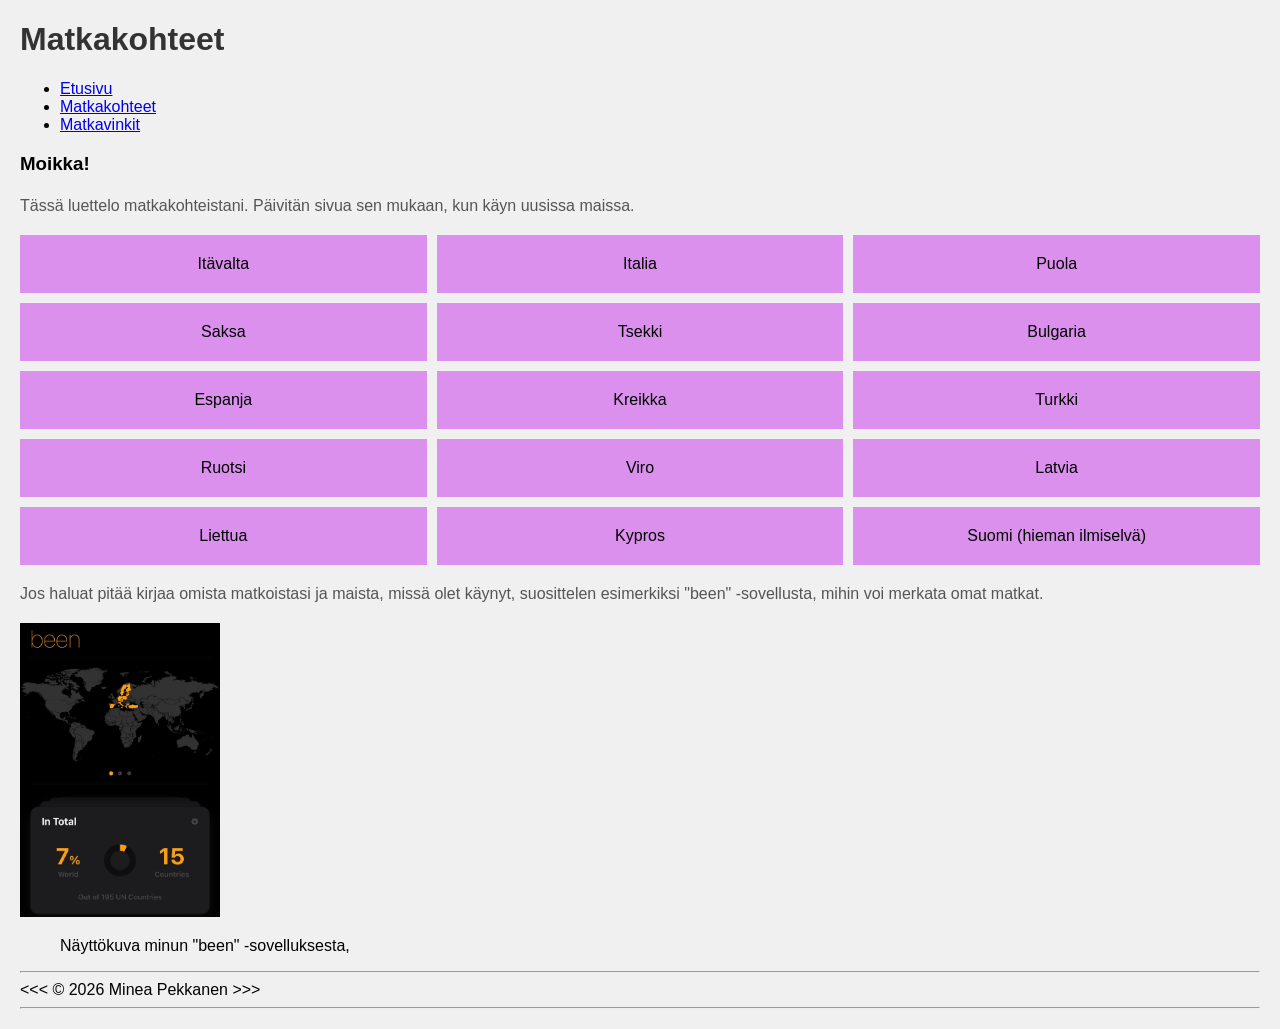
==== kohteet.html @ 9c5ca32c "Add files via upload" ====
<!DOCTYPE html>
<html lang="en">
<head>
    <meta charset="UTF-8">
    <title>Matkakohteet</title>
    <link rel="stylesheet" href="kohteet.css">
</head>
<body>
    <h1>Matkakohteet</h1>
    <nav>
  <ul>
    <li><a href="index.html">Etusivu</a></li>
    <li><a href="kohteet.html">Matkakohteet</a></li>
    <li><a href="vinkit.html">Matkavinkit</a></li>
  </ul>
<form>
    <div class="content-box">
    <h3>Moikka!</h3>
    <p>Tässä luettelo matkakohteistani.
        Päivitän sivua sen mukaan, kun käyn uusissa maissa.
    </p>
    </p>
    </div>
</form>
</nav>
    <div class="grid-container">
    <div class="grid-item">Itävalta</div>
    <div class="grid-item">Italia</div>
    <div class="grid-item">Puola</div>
    <div class="grid-item">Saksa</div>
    <div class="grid-item">Tsekki</div>
    <div class="grid-item">Bulgaria</div>
    <div class="grid-item">Espanja</div>
    <div class="grid-item">Kreikka</div>
    <div class="grid-item">Turkki</div>
    <div class="grid-item">Ruotsi</div>
    <div class="grid-item">Viro</div>
    <div class="grid-item">Latvia</div>
    <div class="grid-item">Liettua</div>
    <div class="grid-item">Kypros</div>
    <div class="grid-item">Suomi (hieman ilmiselvä)</div>
</div>
<p>Jos haluat pitää kirjaa omista matkoistasi ja maista, missä olet käynyt, suosittelen esimerkiksi "been" -sovellusta, mihin voi merkata omat matkat.</p>
<img src="IMG_8597.jpg" alt="Been-sovellus näkymä" width="200">
<blockquote class="quote">
    Näyttökuva minun "been" -sovelluksesta,
</blockquote>
<hr>
    &lt;&lt;&lt;  &copy; 2026 Minea Pekkanen &gt;&gt;&gt;
    <hr/>
</body>
</html>
---- kohteet.css ----
.grid-container {
  display: grid;
  grid-template-columns: repeat(3, 1fr);
  gap: 10px;
}
.grid-item {
  background-color: rgb(219, 144, 238);
  padding: 20px;
  text-align: center;
}
.flex-container {
  display: flex;
  justify-content: space-around;
  align-items: center;
}
.responsive-box {
  padding: 20px;
  text-align: center;
}
.responsive-container {
  display: flex;
  flex-wrap: wrap;
}
body {
        font-family: Arial, sans-serif;
        background-color: #f0f0f0;
        margin: 20px;
    }
    h1 {
        color: #333;
    }
    
    p {
        color: #555;
        line-height: 1.6;
    }
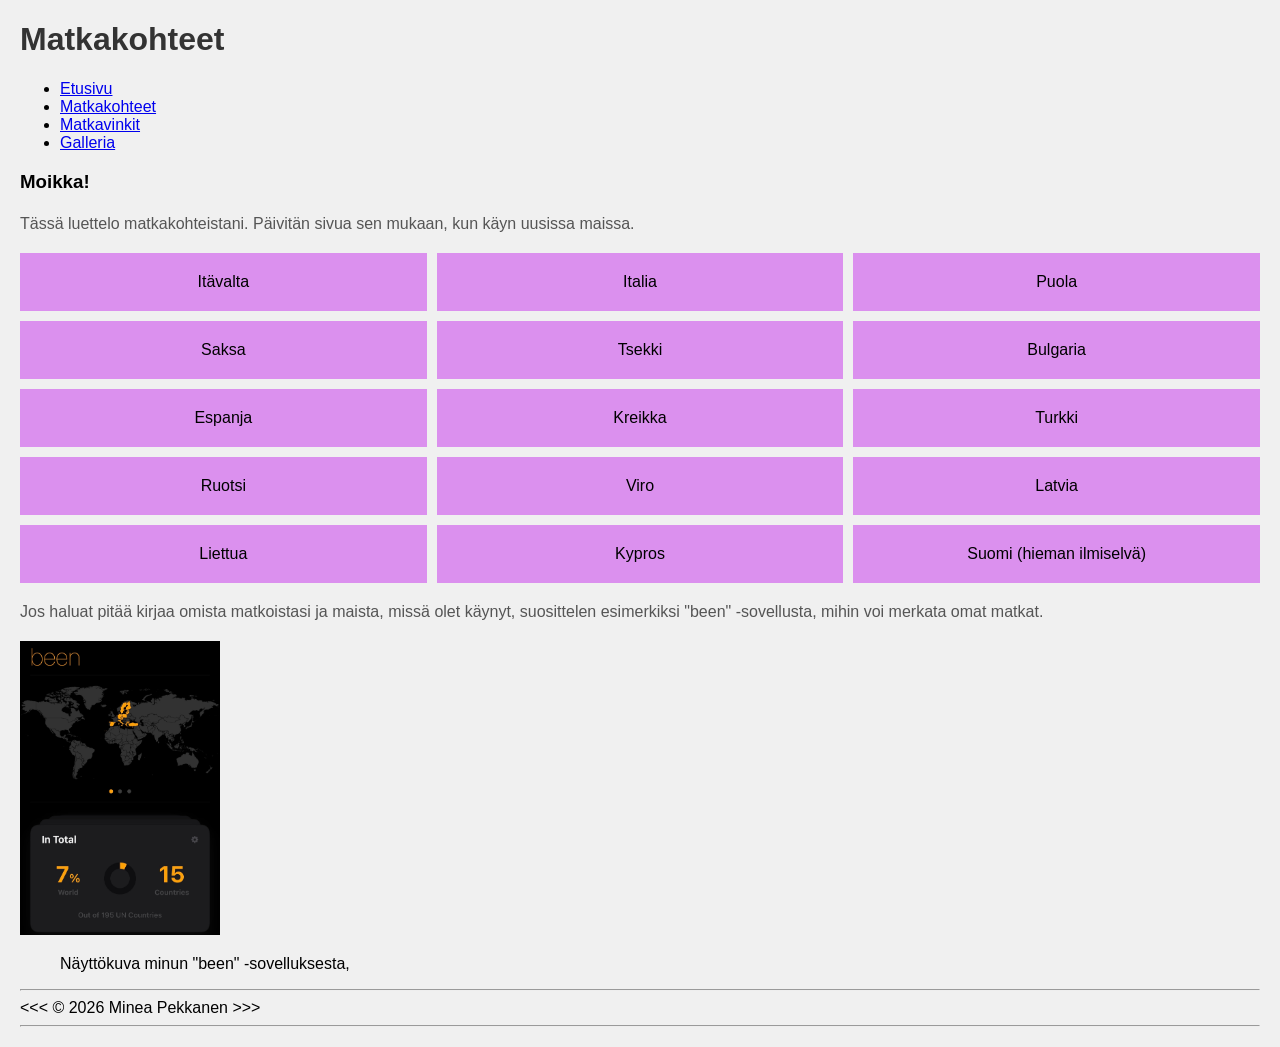
==== commit d24d6384: "Update kohteet.html" ====
--- a/kohteet.html
+++ b/kohteet.html
@@ -12,6 +12,7 @@
     <li><a href="index.html">Etusivu</a></li>
     <li><a href="kohteet.html">Matkakohteet</a></li>
     <li><a href="vinkit.html">Matkavinkit</a></li>
+    <li><a href="galleria.html">Galleria</a></li>
   </ul>
 <form>
     <div class="content-box">
@@ -49,4 +50,4 @@
     &lt;&lt;&lt;  &copy; 2026 Minea Pekkanen &gt;&gt;&gt;
     <hr/>
 </body>
-</html>+</html>
